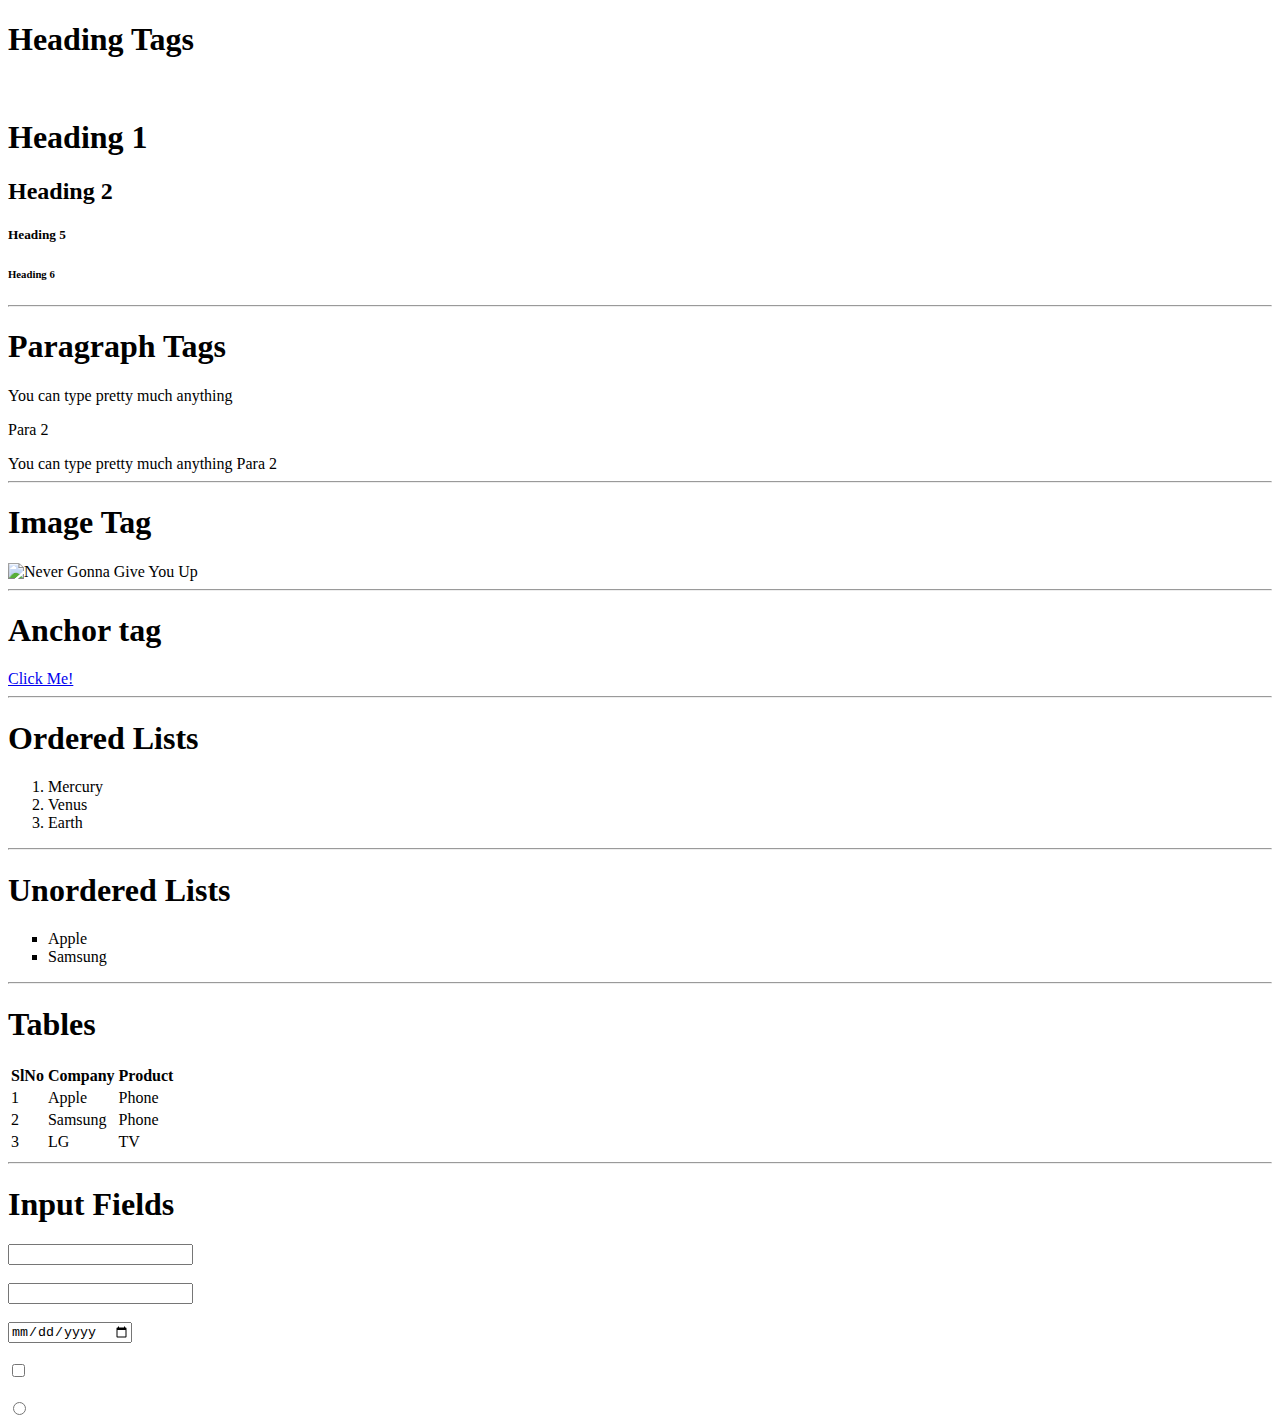
==== index.html @ ffbc529e "Intial Maybe" ====
<!DOCTYPE html>
<html lang="en">
<head>
    <meta charset="UTF-8">
    <meta http-equiv="X-UA-Compatible" content="IE=edge">
    <meta name="viewport" content="width=device-width, initial-scale=1.0">
    <title>SDP</title>
</head>
<body>
    <h1>Heading Tags</h1>
    <br>
   <h1>Heading 1</h1>
   <h2>Heading 2</h2>
   <h5>Heading 5</h5>
   <h6>Heading 6</h6>
    <hr>
   <h1>Paragraph Tags</h1>
    <p>You can type pretty much anything</p>
    <p>Para 2</p>
    You can type pretty much anything
    Para 2
    <hr>
    <h1>Image Tag</h1>
    <img src="https://variety.com/wp-content/uploads/2021/07/Rick-Astley-Never-Gonna-Give-You-Up.png?w=1024" alt="Never Gonna Give You Up">
    <hr>
    <h1>Anchor tag</h1>
    <a href="https://github.com/AKHIL-GIREESH" target="_blank">Click Me!</a>
    <hr>
    <h1>Ordered Lists</h1>
    <ol>
        <li>Mercury</li>
        <li>Venus</li>
        <li>Earth</li>
    </ol>
    <hr>
    <h1>Unordered Lists</h1>
    <ul type="square">
        <li>Apple</li>
        <li>Samsung</li>
    </ul>
    <hr>
    <h1>Tables</h1>
    <table>
        <thead>
            <tr>
                <th>SlNo</th>
                <th>Company</th>
                <th>Product</th>
            </tr>
        </thead>
        <tbody>
            <tr>
                <td>1</td>
                <td>Apple</td>
                <td>Phone</td>
            </tr>
            <tr>
                <td>2</td>
                <td>Samsung</td>
                <td>Phone</td>
            </tr>
            <tr>
                <td>3</td>
                <td>LG</td>
                <td>TV</td>
            </tr>
        </tbody>
    </table>
    <hr>
    <h1>Input Fields</h1>
    <input type="text"><br><br>
    <input type="number"><br><br>
    <input type="date"><br><br>
    <input type="checkbox"><br><br>
    <input type="radio">
</body>
</html>

<!-- <html>
    <head>

    </head>
    <body>

    </body>
</html> -->
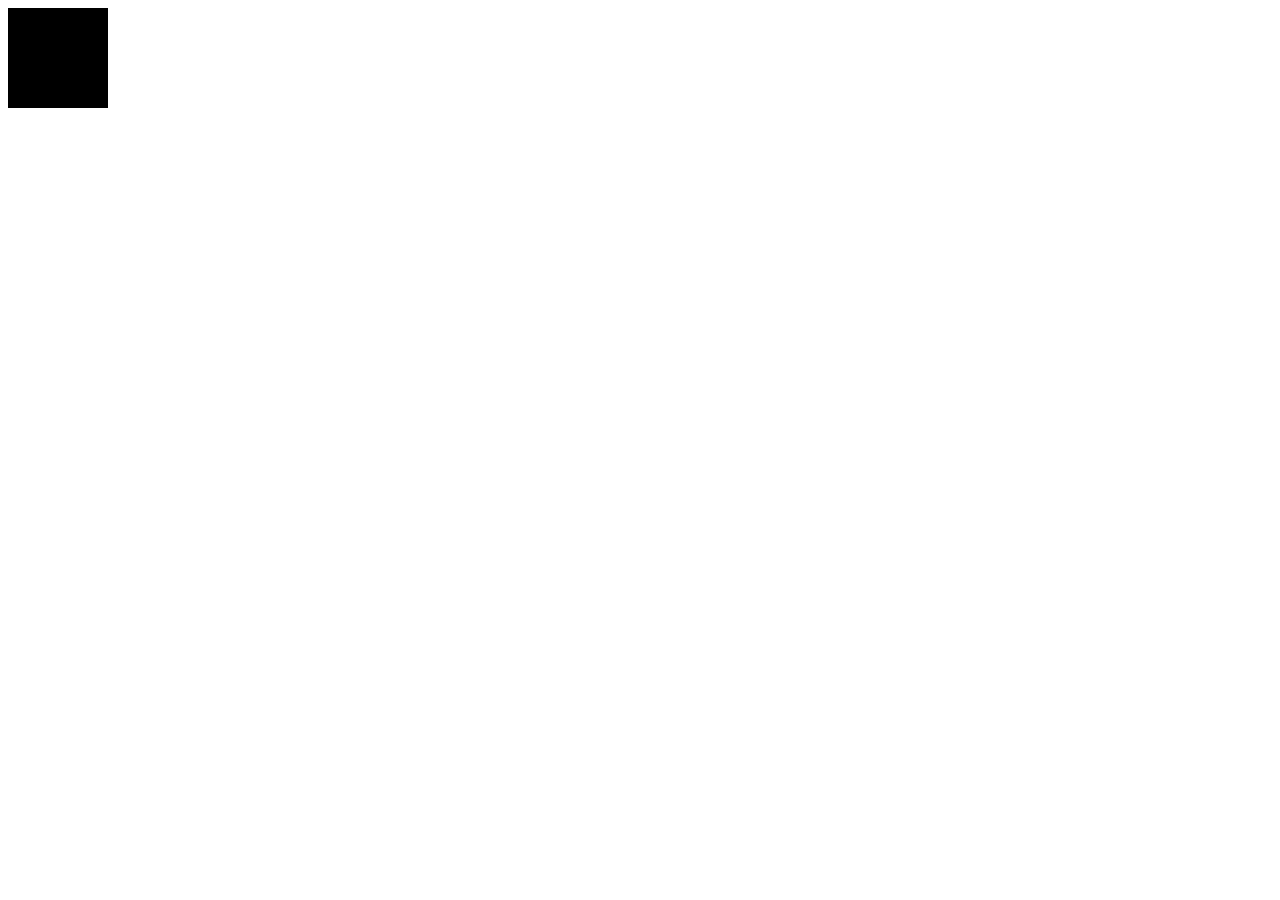
==== commit 55d3b788: "CSS" ====
--- a/index.html
+++ b/index.html
@@ -1,21 +1,48 @@
 <!DOCTYPE html>
-<html lang="en">
+<html>
+    <head>
+        <link rel="stylesheet" href="style.css">
+    </head>
+    <body>
+        <div class="box"></div>
+        
+
+
+
+        <!-- <div>
+            
+        </div>
+        <div class="box">
+
+        </div> -->
+        <!-- <div id="one">
+
+        </div>
+        <br/>
+        <div id="two">
+
+        </div>
+        <p>Hello</p> -->
+    </body>
+</html>
+<!-- <html lang="en">
 <head>
     <meta charset="UTF-8">
     <meta http-equiv="X-UA-Compatible" content="IE=edge">
     <meta name="viewport" content="width=device-width, initial-scale=1.0">
     <title>SDP</title>
+    <link rel="stylesheet" href="style.css">
 </head>
 <body>
     <h1>Heading Tags</h1>
     <br>
-   <h1>Heading 1</h1>
-   <h2>Heading 2</h2>
-   <h5>Heading 5</h5>
-   <h6>Heading 6</h6>
+   <h1 class="newColour">Heading 1</h1>
+   <h2 class="newColour">Heading 2</h2>
+   <h5 class="newColour">Heading 5</h5>
+   <h6 class="newColour">Heading 6</h6>
     <hr>
    <h1>Paragraph Tags</h1>
-    <p>You can type pretty much anything</p>
+    <p id="UNIQUEnewColour">You can type pretty much anything</p>
     <p>Para 2</p>
     You can type pretty much anything
     Para 2
@@ -74,13 +101,4 @@
     <input type="checkbox"><br><br>
     <input type="radio">
 </body>
-</html>
-
-<!-- <html>
-    <head>
-
-    </head>
-    <body>
-
-    </body>
 </html> -->--- a/style.css
+++ b/style.css
@@ -0,0 +1,96 @@
+/* #h{
+    color: blueviolet;
+}
+
+.newColour{
+    color: aquamarine;
+    background-color: black;
+}
+
+#UNIQUEnewColour{
+    font-weight: 200;
+} */
+
+/* :root{
+    --bg:blueviolet;
+}
+
+div{
+    height:100px;
+    width:100px;
+    background-color:var(--bg);
+}
+p{
+    color: var(--bg);
+} */
+
+/* :root{
+    --main-color:black;
+}
+
+#one{
+    background-color: var(--main-color);
+    z-index: 2;
+    transition: 1s;
+}
+
+#two{
+    background-color:var(--main-color);
+    z-index: -3;
+}
+
+#one:hover{
+    transform: translateX(500px) translateY(500px) rotate(45deg);
+}
+
+#two:hover{
+    width:300px;
+    transition: 1s;
+}
+
+
+.bigDiv{
+    width: 100vw;
+    height: 200vh;
+    background-color:var(--main-color);
+    /* z-index: 50; 
+    top:100px;
+}
+
+p{
+    color: pink;
+}
+
+div{
+    height:100px;
+    width:100px;
+    border: 1px solid white;
+}  */
+
+/* div:hover{
+    transform:scale(0.5) rotate(45deg);
+    width:300px;
+    background-color: pink;
+} */
+
+@keyframes moveAndRotate {
+    0% {
+      transform: translateY(0) translateX(0) rotate(0deg);
+      opacity: 0;
+    }
+    50% {
+      transform: translateY(100px) translateX(100px) rotate(180deg);
+      opacity: 0.2;
+    }
+    100% {
+      transform: translateY(0)  translateX(0) rotate(360deg);
+      opacity: 1;
+    }
+}
+  
+  .box {
+    height:100px;
+    width:100px;
+    background-color:black;
+    animation: moveAndRotate 2s linear infinite;
+  }--- a/style.css
+++ b/style.css
@@ -0,0 +1,96 @@
+/* #h{
+    color: blueviolet;
+}
+
+.newColour{
+    color: aquamarine;
+    background-color: black;
+}
+
+#UNIQUEnewColour{
+    font-weight: 200;
+} */
+
+/* :root{
+    --bg:blueviolet;
+}
+
+div{
+    height:100px;
+    width:100px;
+    background-color:var(--bg);
+}
+p{
+    color: var(--bg);
+} */
+
+/* :root{
+    --main-color:black;
+}
+
+#one{
+    background-color: var(--main-color);
+    z-index: 2;
+    transition: 1s;
+}
+
+#two{
+    background-color:var(--main-color);
+    z-index: -3;
+}
+
+#one:hover{
+    transform: translateX(500px) translateY(500px) rotate(45deg);
+}
+
+#two:hover{
+    width:300px;
+    transition: 1s;
+}
+
+
+.bigDiv{
+    width: 100vw;
+    height: 200vh;
+    background-color:var(--main-color);
+    /* z-index: 50; 
+    top:100px;
+}
+
+p{
+    color: pink;
+}
+
+div{
+    height:100px;
+    width:100px;
+    border: 1px solid white;
+}  */
+
+/* div:hover{
+    transform:scale(0.5) rotate(45deg);
+    width:300px;
+    background-color: pink;
+} */
+
+@keyframes moveAndRotate {
+    0% {
+      transform: translateY(0) translateX(0) rotate(0deg);
+      opacity: 0;
+    }
+    50% {
+      transform: translateY(100px) translateX(100px) rotate(180deg);
+      opacity: 0.2;
+    }
+    100% {
+      transform: translateY(0)  translateX(0) rotate(360deg);
+      opacity: 1;
+    }
+}
+  
+  .box {
+    height:100px;
+    width:100px;
+    background-color:black;
+    animation: moveAndRotate 2s linear infinite;
+  }